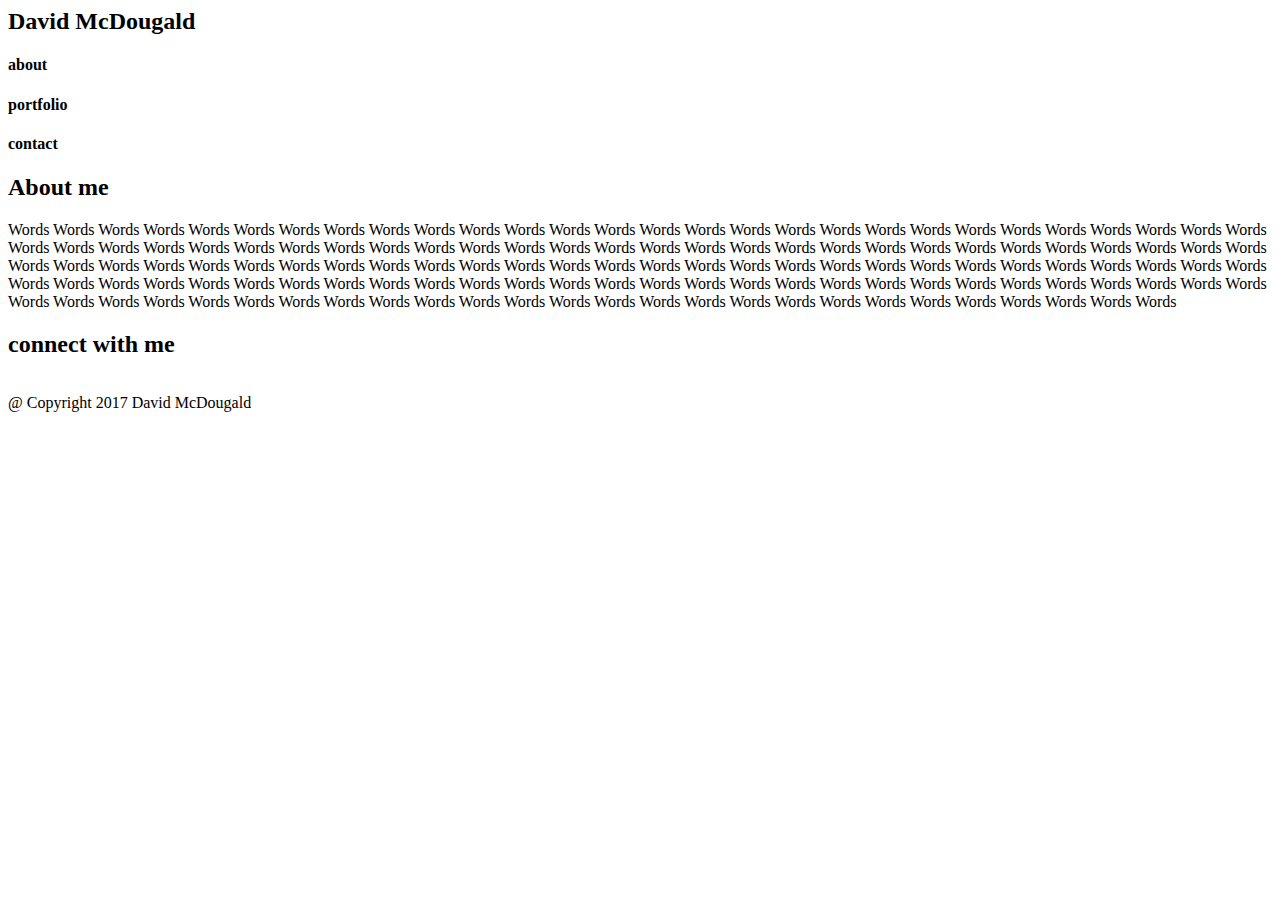
==== contact.html @ e949bf7f "Add files via upload" ====
<doctype! html>
<!-- link language -->
<!-- link css sheet -->
<header>
	<section>
		<h2>
			David McDougald
		</h2>
		<h4>
			about
			<!-- utlize a link -->
		</h4>
		<h4>
			portfolio
			<!-- link, triforce swag -->
		</h4>
		<h4>
			contact
			<!-- again, href link -->
		</h4>
	</section>
</header>
<body>
	<section>
		<!-- make a class, float whole thing left -->
		<!-- outline dimensions of entire white box -->
		<h2>
			About me
		</h2>
		<section>
			<!-- <img> link a super cool image </section> -->
			<!-- float left -->
		<p>
			<!-- float right -->
			Words Words Words Words Words Words Words Words Words Words Words Words Words Words Words Words Words Words Words Words Words Words Words Words Words Words Words Words Words Words Words Words Words Words Words Words Words Words Words Words Words Words Words Words Words Words Words Words Words Words Words Words Words Words Words Words Words Words Words Words Words Words Words Words Words Words Words Words Words Words Words Words Words Words Words Words Words Words Words Words Words Words Words Words Words Words Words Words Words Words Words Words Words Words Words Words Words Words Words Words Words Words Words Words Words Words Words Words Words Words Words Words Words Words 

			Words Words Words Words Words Words Words Words Words Words Words Words Words Words Words Words Words Words Words Words Words Words Words Words 

		</p>
	</section>
	<section>
<!-- make a class, float the whole thing right. Duplicate this over all three pages. -->
<h2>
	connect with me
</h2>
<table>
	<!-- 3X1 cell table, 30% each -->
	<!-- <cell 1> -->
	<!-- img w/onclick -->
	<!-- </cell1> -->

		<!-- <cell 2> -->
		<!-- img w/onclick -->
		<!-- </cell2 -->

		<!-- <cell 3> -->
		<!-- img w/onclick -->
		<!-- </cell3> -->
	</table>
</section>

<section>
	<!-- footer -->
	<p>
		@ Copyright 2017 David McDougald
	</p>
</section>
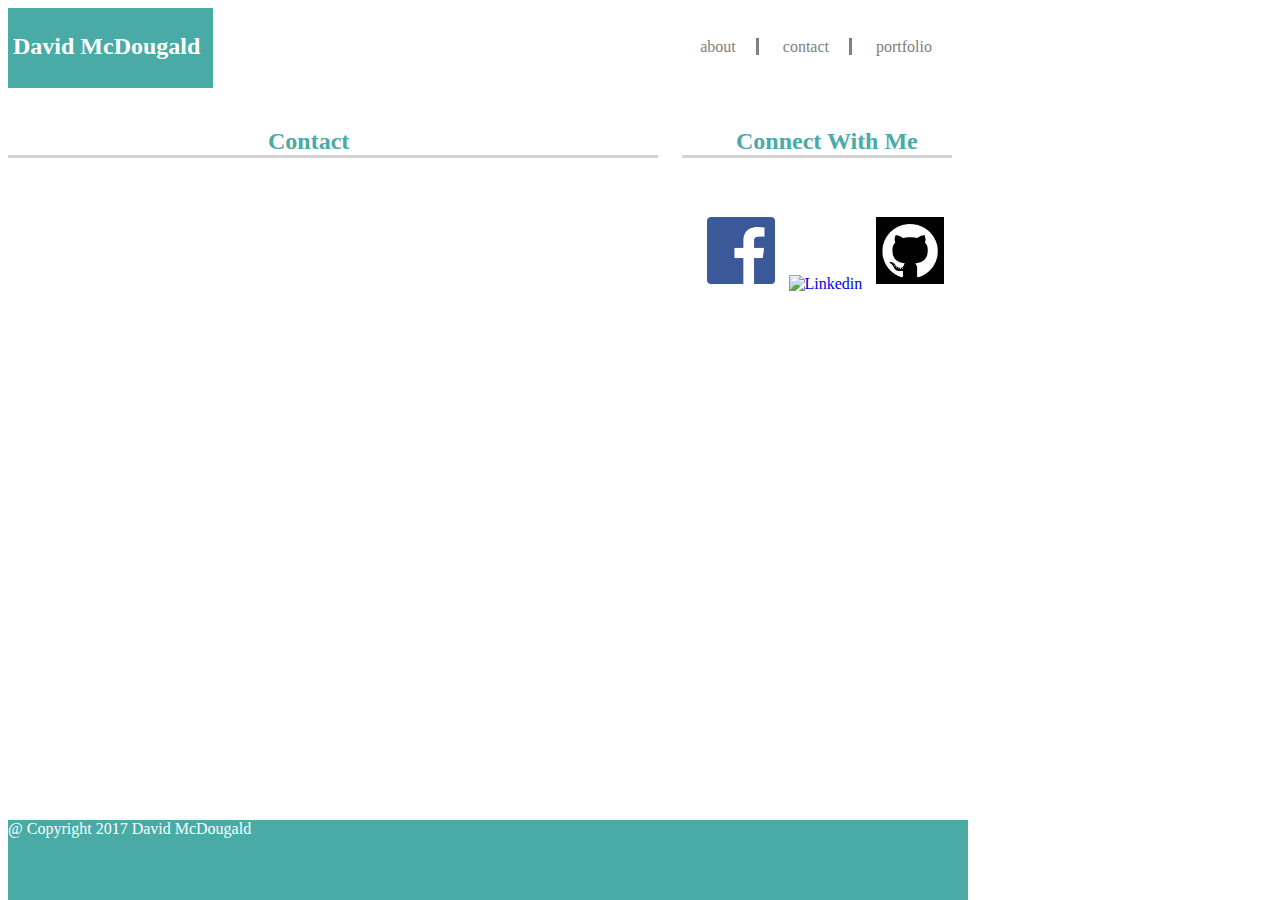
==== commit 14f9c846: "finished index.html" ====
--- a/contact.html
+++ b/contact.html
@@ -1,70 +1,53 @@
-<doctype! html>
+<!doctype html>
 <!-- link language -->
-<!-- link css sheet -->
-<header>
-	<section>
-		<h2>
+<link rel="stylesheet" type="text/css" href="assets/css/style.css">
+
+<header id="intro">
+		<h2 id="nameplate">
 			David McDougald
 		</h2>
-		<h4>
-			about
-			<!-- utlize a link -->
-		</h4>
-		<h4>
-			portfolio
-			<!-- link, triforce swag -->
-		</h4>
-		<h4>
-			contact
-			<!-- again, href link -->
-		</h4>
-	</section>
+		<section id="directory">
+			<a class="headlink" href="index.html">about</a>
+			<a class="headlink" href="contact.html">contact</a>
+			<a id="bordergaurd" href="portfolio.html" style="text-decoration:none">portfolio</a>
+		</section>
 </header>
 <body>
-	<section>
+	<div id="content">
 		<!-- make a class, float whole thing left -->
 		<!-- outline dimensions of entire white box -->
 		<h2>
-			About me
+			
 		</h2>
-		<section>
-			<!-- <img> link a super cool image </section> -->
-			<!-- float left -->
-		<p>
-			<!-- float right -->
-			Words Words Words Words Words Words Words Words Words Words Words Words Words Words Words Words Words Words Words Words Words Words Words Words Words Words Words Words Words Words Words Words Words Words Words Words Words Words Words Words Words Words Words Words Words Words Words Words Words Words Words Words Words Words Words Words Words Words Words Words Words Words Words Words Words Words Words Words Words Words Words Words Words Words Words Words Words Words Words Words Words Words Words Words Words Words Words Words Words Words Words Words Words Words Words Words Words Words Words Words Words Words Words Words Words Words Words Words Words Words Words Words Words Words 
-
-			Words Words Words Words Words Words Words Words Words Words Words Words Words Words Words Words Words Words Words Words Words Words Words Words 
-
-		</p>
+		<section id="primary">
+			<h2 id="primarytitle2">
+				Contact
+			</h2>
 	</section>
-	<section>
+	</section>
+	<section id="linkbox">
 <!-- make a class, float the whole thing right. Duplicate this over all three pages. -->
-<h2>
-	connect with me
+<h2 id="linktitle">
+	Connect With Me
 </h2>
-<table>
-	<!-- 3X1 cell table, 30% each -->
-	<!-- <cell 1> -->
-	<!-- img w/onclick -->
-	<!-- </cell1> -->
-
-		<!-- <cell 2> -->
-		<!-- img w/onclick -->
-		<!-- </cell2 -->
-
-		<!-- <cell 3> -->
-		<!-- img w/onclick -->
-		<!-- </cell3> -->
-	</table>
+<div id="logohold">
+	<a href="https://www.facebook.com/david.mcdougald.39">
+	<img id="facebooklogo" src="assets/images/fb-art.png" alt="Facebook" heigth="25%" width="25%">
+</a>
+	<a href="https://www.linkedin.com/in/david-mcdougald-34a084135/">
+	<img src="assets/images/linkedin_logo_initials.png" alt="Linkedin" heigth="25%" width="25%">
+</a>
+<a href="https://github.com/davidmcdougs">
+	<img src="assets/images/pBeeJQDQ.png" alt="Github" heigth="25%" width="25%">
+</a>
+</div>
 </section>
-
-<section>
+</div>
 	<!-- footer -->
-	<p>
+	<div id="footer">
 		@ Copyright 2017 David McDougald
-	</p>
-</section>
+	</div>
+	
 
 
 
--- a/assets/css/style.css
+++ b/assets/css/style.css
@@ -0,0 +1,143 @@
+html {
+	background-image:url("http://www.marble.com/art/wp-content/uploads/img/BIANCO%20VENATO%20003BR%20DONE%20WEB.jpg");
+	font-family:#777777;
+	width:960px;
+	text-decoration-style:0;
+}
+h2 {
+	color:#4aaaa5;
+	text-align:middle;
+}
+img {
+	margin:5px;
+}
+a {
+	text-decoration:none;
+}
+#intro {
+	width:100%;
+	height:80px;
+	background-color:white;
+	/*border-style:solid;*/
+	/*border-color:black;*/
+}
+
+#nameplate {
+width:200px;
+height:55px;
+float:left;
+color:white;
+background-color:#4aaaa5;
+margin-top:0px;
+padding-top:25px;
+padding-left:5px;
+text-align:middle;
+border-right-style:solid;
+
+/*border-color:black;*/
+}
+
+#directory{
+width:730px;
+float:right;
+text-align:right;
+margin-top:30px;
+text-decoration:none;
+}
+.headlink {
+	color:grey;
+	text-decoration:none;
+	padding:0px 20px 0px 20px;
+	border-right-style:solid;
+	border-width:3px;
+}
+#bordergaurd{
+	border-right-style:none;
+	text-decoration:none;
+	color:grey;
+	margin-right:20px;
+	padding-left:20px;
+}
+
+#content {
+}
+
+#primary {
+	float:left;
+	width:650px;
+	height:400px;
+	background-color:white;
+
+}
+#primarytitle {
+	margin-bottom:5px;
+	border-bottom-style:solid;
+	border-color:lightgrey;
+	padding-left:45%;
+	text-align:middle;
+
+}
+#primarytitle2 {
+	margin-bottom:5px;
+	border-bottom-style:solid;
+	border-color:lightgrey;
+	padding-left:40%;
+	text-align:middle;
+
+}
+#meprimary {
+	float:left;
+	width:200px;
+	height:200px;
+	border-style:solid;
+	border-color:lightgrey;
+}
+.primarytext {
+	float:left;
+	font-size:20px;
+	font-family:sans-serif;
+	padding-right:20px;
+}
+
+#primaryzero {
+	margin:0;
+	border:none;
+	padding:0;
+	color:red;
+}
+#linktitle {
+	color:#4aaaa5;
+	text-align:middle;
+	padding-right:10%;
+	padding-left:20%;
+	border-bottom-style:solid;
+	border-color:lightgrey;
+}
+
+#linkbox {
+	float:right;
+	width:270px;
+	height:200px;
+	background-color:white;
+	margin-right:0px;
+	text-align:middle;
+}
+#logohold {
+	margin-top:20%;
+	margin-left:;
+}
+#facebooklogo {
+	margin-left:25px;
+}
+#footer {
+	width:960px;
+	height:80px;
+	display:block;
+	bottom:0;
+	position:absolute;
+	vertical-align:middle;
+	text-align:middle;
+	color:white;
+	background-color:#4aaaa5;
+
+}
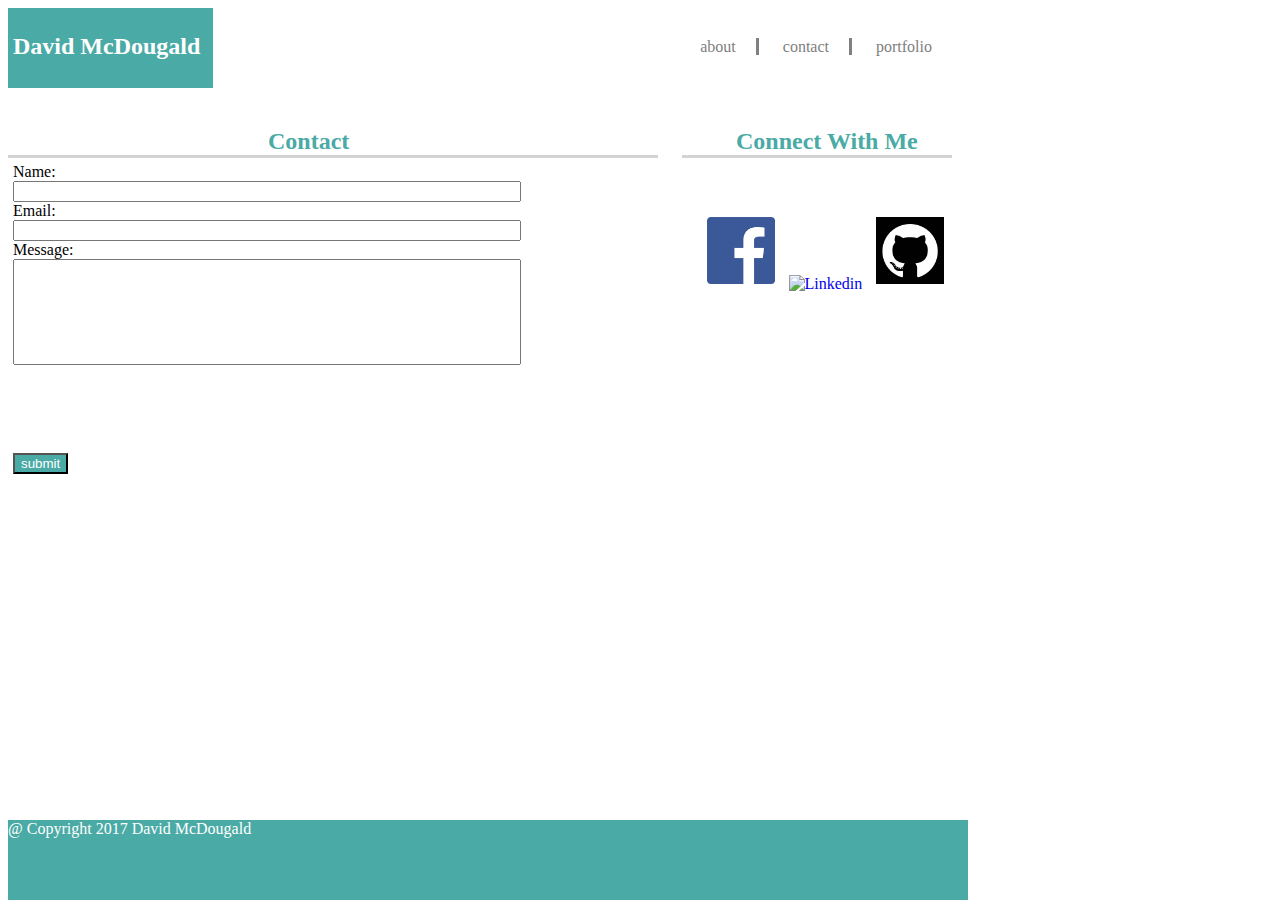
==== commit cb0208b2: "addent contact and improved index spacing" ====
--- a/contact.html
+++ b/contact.html
@@ -23,6 +23,24 @@
 			<h2 id="primarytitle2">
 				Contact
 			</h2>
+			<form id="mimic">
+				Name:<br>
+				<input type="text" name="name">
+				<br>
+				Email:<br>
+				<input type="text" name="email">
+				<br>
+				Message:<br>
+				<input id="feedback" type="text" name="comment">
+			</form>
+			<br>
+			<br>
+			<br>
+			<br>
+			<br>
+			<button id="button">
+				submit
+			</button>
 	</section>
 	</section>
 	<section id="linkbox">
--- a/assets/css/style.css
+++ b/assets/css/style.css
@@ -14,6 +14,14 @@
 a {
 	text-decoration:none;
 }
+input {
+	width:500px;
+}
+form {
+	font-family:#777777;
+	margin-left:5px;
+}
+
 #intro {
 	width:100%;
 	height:80px;
@@ -139,5 +147,18 @@
 	text-align:middle;
 	color:white;
 	background-color:#4aaaa5;
-
 }
+#mimic {
+	height:200px;
+	width:200px;
+}
+#feedback {
+	height:50%;
+}
+#button {
+	background-color:#4aaaa5;
+	color:white;
+	height:50px
+	width:100px;
+	margin-left:5px;
+}